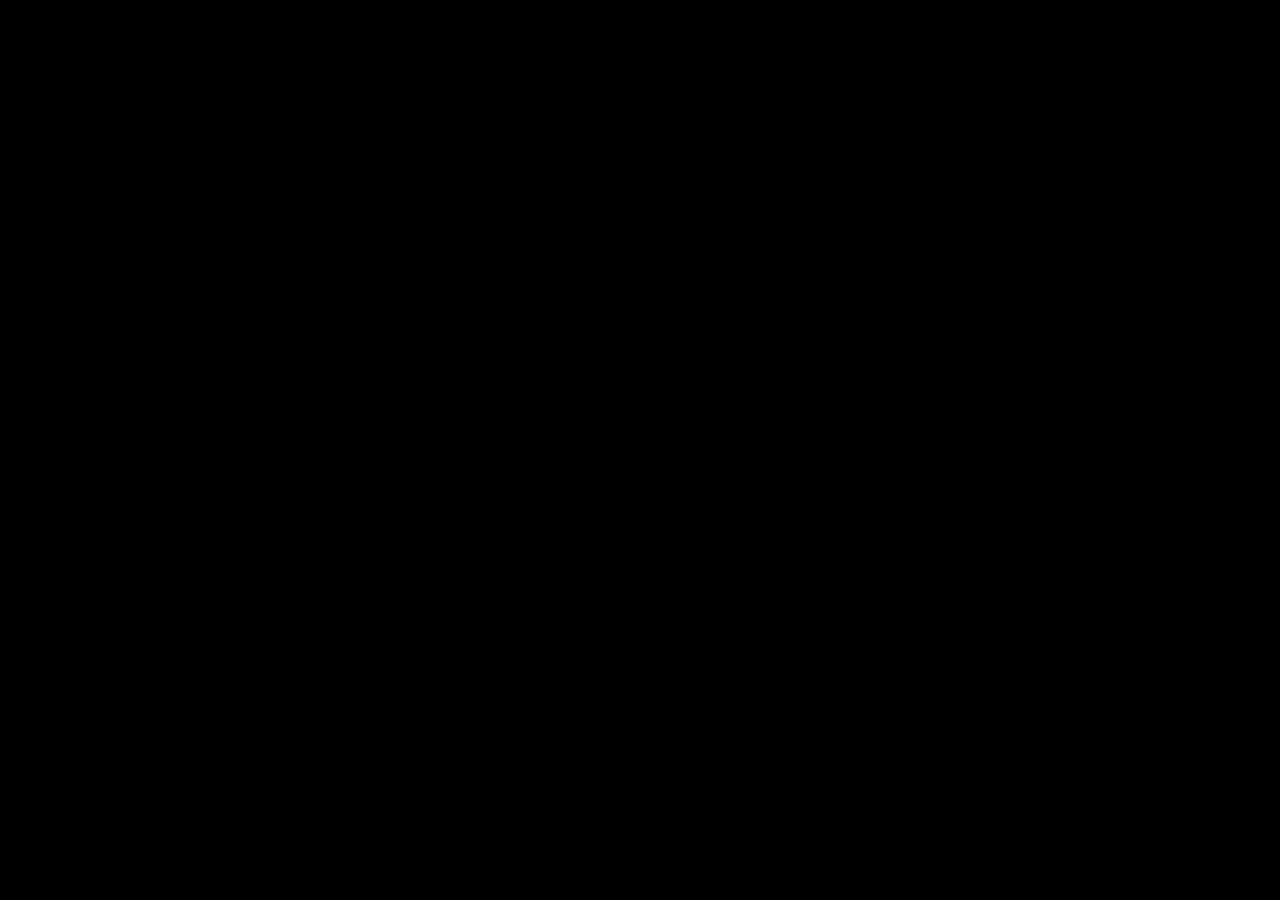
==== game4/index.html @ a981fb9c "add  phaser js  and files for new game" ====
<!DOCTYPE html>
<html>

	<head>
		<meta charset="utf-8" />
		<meta name="viewport" content="width=device-width, initial-scale=1, maximum-scale=1, minimum-scale=1, user-scalable=no" />
		<title>Game 4</title>
		<script type="text/javascript" src="js/phaser.js"></script>
		<style>
		  body {
		    padding: 0px;
		    margin: 0px;
		    background-color: black;
		  }
		  </style>
	</head>

	<body>

		<script src="js/main.js"></script>
	</body>
</html>
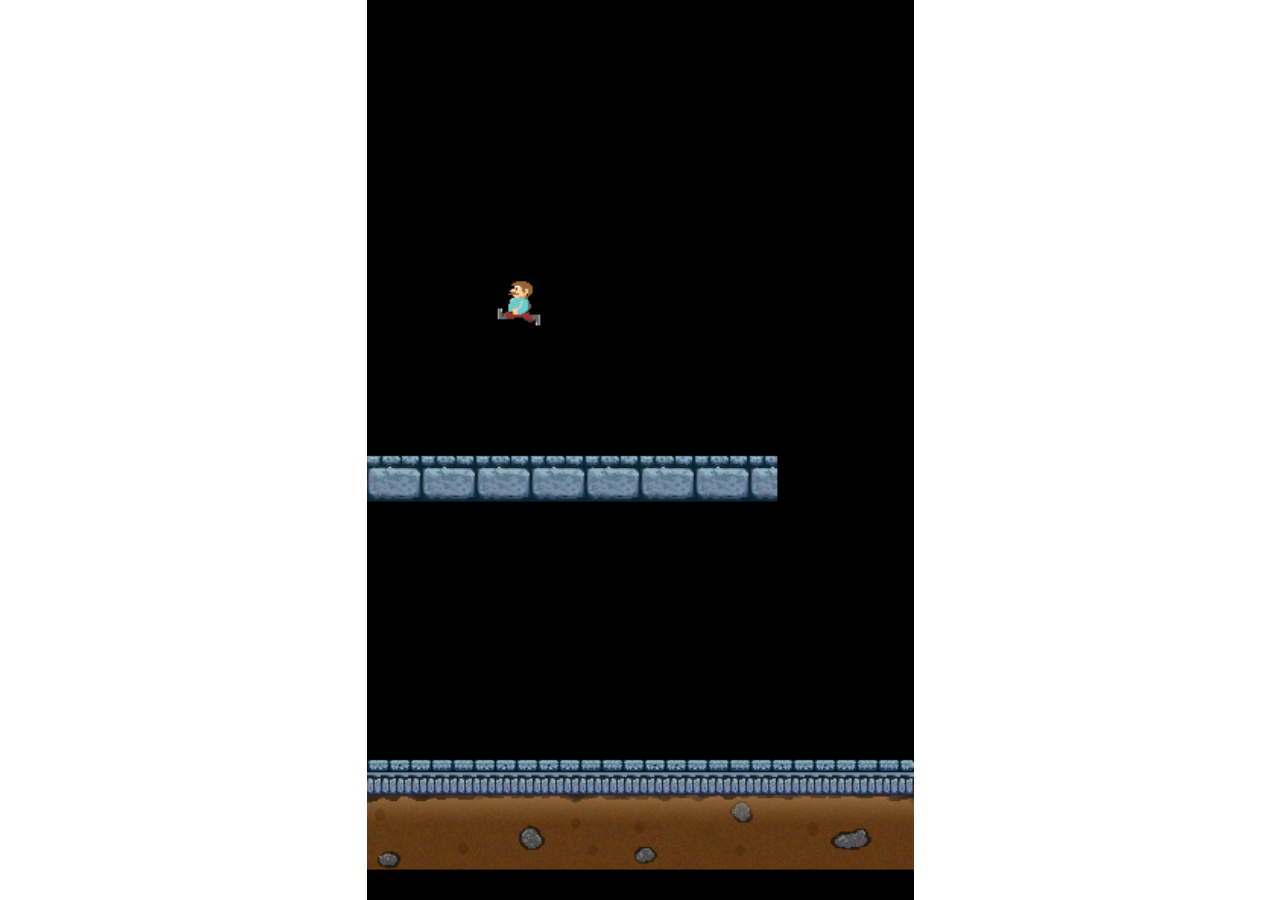
==== commit 7efacccd: "works on safari but not in chrome wip" ====
--- a/game4/index.html
+++ b/game4/index.html
@@ -10,13 +10,13 @@
 		  body {
 		    padding: 0px;
 		    margin: 0px;
-		    background-color: black;
+		    background-color: white;
 		  }
 		  </style>
 	</head>
 
 	<body>
 
-		<script src="js/main.js"></script>
+		<script src="js/main3.js"></script>
 	</body>
 </html>
